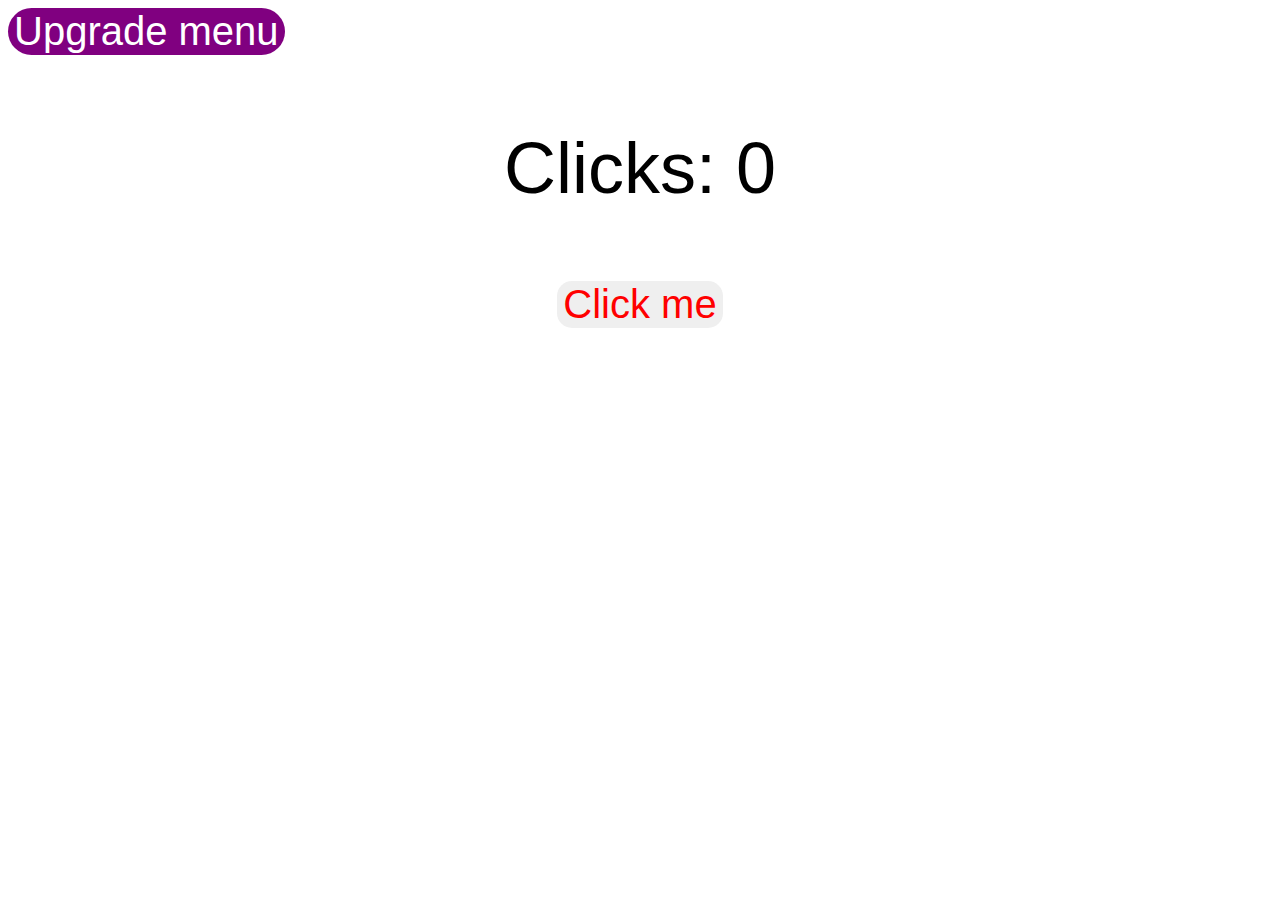
==== index.html @ a032e011 "Add files via upload" ====
<!DOCTYPE html>
<html>
<head>
<title>clicker</title>
<link rel="stylesheet" href="css/style.css">
</head>
<body>
    <button id="upgback" class="upgback">Back</button>
    <button id="upg" class="upg">Upgrade menu</button>
    <center>
        <p class="clicks" id="cl">Clicks: <a id="clicks">0</a></p>
        <button class="clme" id="clme">Click me</button>
    </center>
    <div class="upgmenu" id="upgmenu">
        <div class="upgs">
            <p>Upgrade 1</p>
            <button class="upg1">click</button>
        </div>
        <div class="upgs">
            <p>Upgrade 2</p>
            <button class="upg1">click</button>
        </div>
    </div>
</body>

<script type="text/javascript" src="js/click.js"></script>
</html>
---- css/style.css ----
body {
    background-color: white;
}

p{
    font-family: 'Gill Sans', 'Gill Sans MT', Calibri, 'Trebuchet MS', sans-serif;
}
.clicks {
    display: block;
    font-size: 72px;
    font-family: 'Gill Sans', 'Gill Sans MT', Calibri, 'Trebuchet MS', sans-serif;
}

.clme {
    display: block;
    border-radius: 15px;
    border: 0px;
    color: red;
    font-size: 40px;
}

.upg{
    display: block;
    border-radius: 50px;
    border: 0px;
    font-size: 40px;
    background-color: purple;
    color: white;
}

.upgback{
    display: none;
    border-radius: 50px;
    border: 0px;
    font-size: 40px;
    background-color: purple;
    color: white;
}

.upgmenu{
    display: none;
    background-color: purple;
    height: 200px;
    border-radius: 50px;
}

.upgs{
    position: relative;
    margin-left: 40px;
    top: 20px;
    margin: left;
    width: 200px;
    background-color: gray;
    font-size: 30px;
    border-radius: 50px;
    text-align: center;
    display:inline-block;
}

.upg1{
    border-radius: 50px;
    border: 0px;
    font-size: 35px;
    background-color: #3b3b3b;
    color: white;
    position: relative;
    margin-bottom: 15px;
}
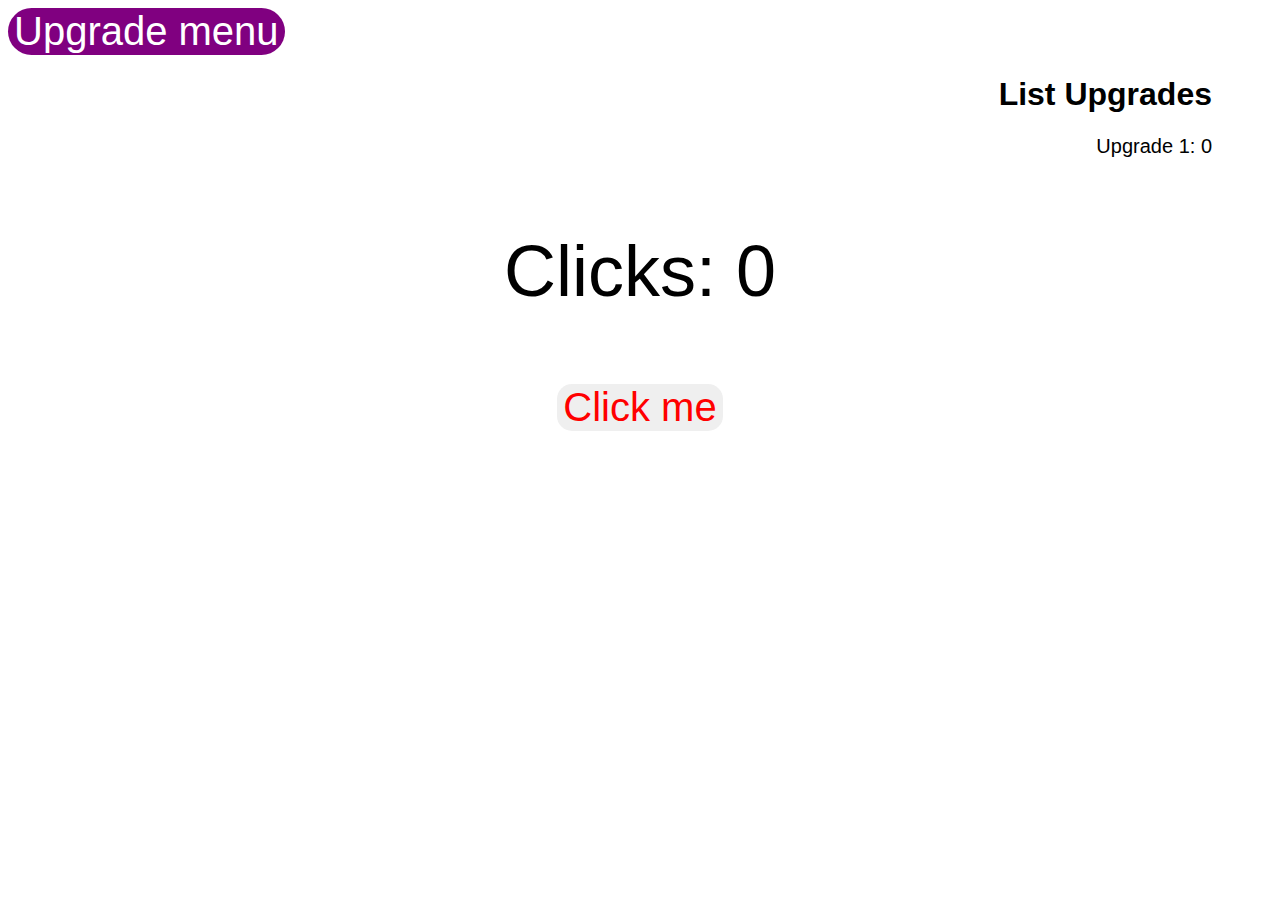
==== commit dac96dd5: "1" ====
--- a/index.html
+++ b/index.html
@@ -7,17 +7,21 @@
 <body>
     <button id="upgback" class="upgback">Back</button>
     <button id="upg" class="upg">Upgrade menu</button>
+    <h1 class="list" align="right">List Upgrades</h1>
+    <p align="right" class="vlist">Upgrade 1: <a id="upgrades1">0</a></p>
     <center>
         <p class="clicks" id="cl">Clicks: <a id="clicks">0</a></p>
-        <button class="clme" id="clme">Click me</button>
+        <button class="clme" id="clicker">Click me</button>
     </center>
     <div class="upgmenu" id="upgmenu">
         <div class="upgs">
             <p>Upgrade 1</p>
-            <button class="upg1">click</button>
+            <p class="price">Price: 10</p>
+            <button class="upg1" id="upgrade1">click</button>
         </div>
         <div class="upgs">
             <p>Upgrade 2</p>
+            <p class="price">Price: 20</p>
             <button class="upg1">click</button>
         </div>
     </div>
--- a/css/style.css
+++ b/css/style.css
@@ -17,6 +17,14 @@
     border: 0px;
     color: red;
     font-size: 40px;
+}
+
+.price{
+    position: relative;
+    bottom: 20px;
+    font-family: 'Gill Sans', 'Gill Sans MT', Calibri, 'Trebuchet MS', sans-serif;
+    font-size: 25px;
+    color:white;
 }
 
 .upg{
@@ -40,7 +48,7 @@
 .upgmenu{
     display: none;
     background-color: purple;
-    height: 200px;
+    height: 500px;
     border-radius: 50px;
 }
 
@@ -65,4 +73,18 @@
     color: white;
     position: relative;
     margin-bottom: 15px;
+    bottom: 20px;
 }
+
+.list{
+    font-family: 'Gill Sans', 'Gill Sans MT', Calibri, 'Trebuchet MS', sans-serif;
+    position: relative;
+    margin-right: 60px;
+}
+
+.vlist{
+    font-family: 'Gill Sans', 'Gill Sans MT', Calibri, 'Trebuchet MS', sans-serif;
+    position: relative;
+    font-size: 20px;
+    margin-right: 60px;
+}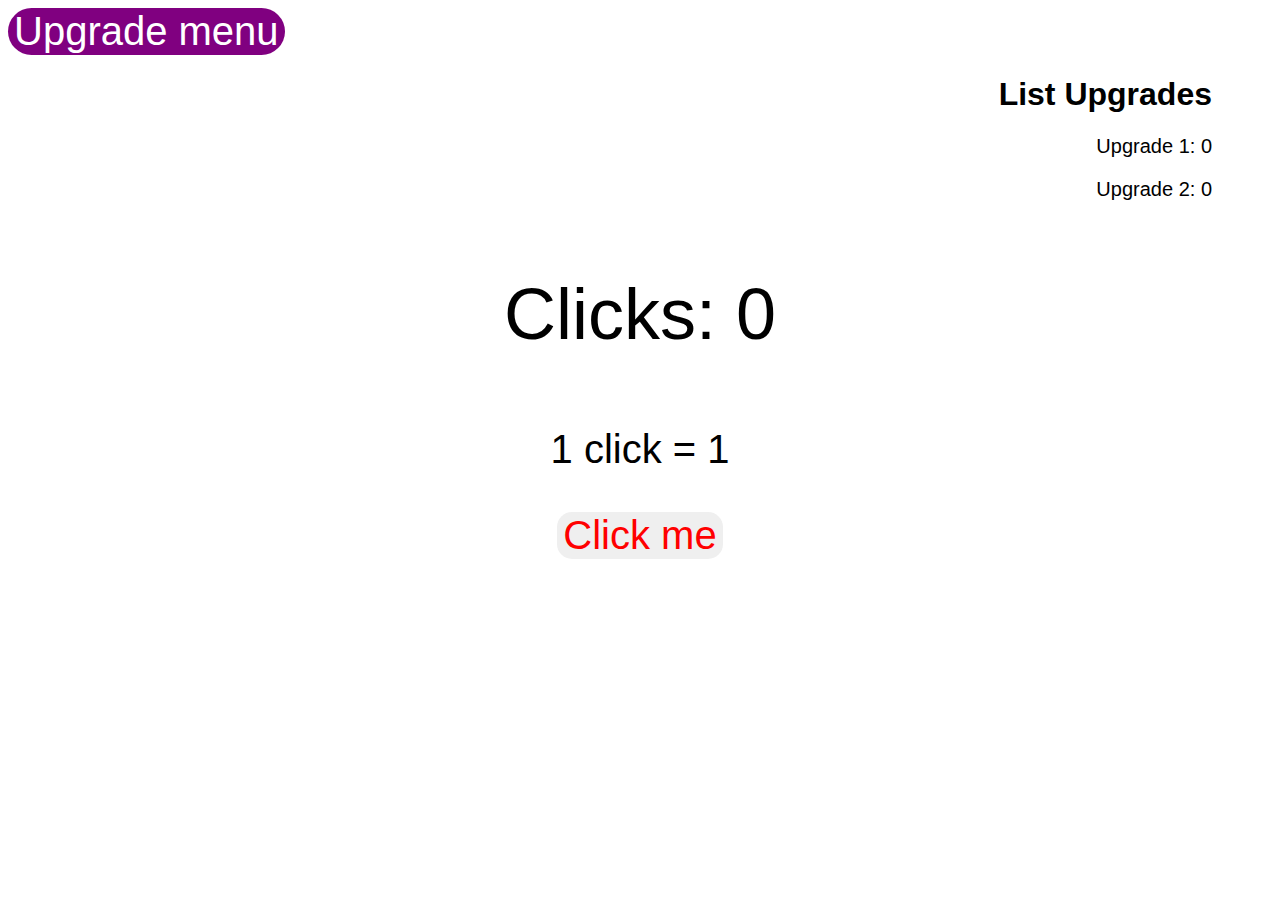
==== commit 770181e4: "5" ====
--- a/index.html
+++ b/index.html
@@ -9,20 +9,24 @@
     <button id="upg" class="upg">Upgrade menu</button>
     <h1 class="list" align="right">List Upgrades</h1>
     <p align="right" class="vlist">Upgrade 1: <a id="upgrades1">0</a></p>
+    <p align="right" class="vlist">Upgrade 2: <a id="upgrades2">0</a></p>
     <center>
         <p class="clicks" id="cl">Clicks: <a id="clicks">0</a></p>
+        <p class="plus">1 click = <a id="plus">0</a></p>
         <button class="clme" id="clicker">Click me</button>
     </center>
     <div class="upgmenu" id="upgmenu">
         <div class="upgs">
             <p>Upgrade 1</p>
+            <p class="prib">+2</p>
             <p class="price">Price: 10</p>
             <button class="upg1" id="upgrade1">click</button>
         </div>
         <div class="upgs">
             <p>Upgrade 2</p>
-            <p class="price">Price: 20</p>
-            <button class="upg1">click</button>
+            <p class="prib">+10000</p>
+            <p class="price">Price: 20000</p>
+            <button class="upg1" id="upgrade2">click</button>
         </div>
     </div>
 </body>
--- a/css/style.css
+++ b/css/style.css
@@ -87,4 +87,18 @@
     position: relative;
     font-size: 20px;
     margin-right: 60px;
+}
+
+.prib{
+    position: relative;
+    font-family: 'Gill Sans', 'Gill Sans MT', Calibri, 'Trebuchet MS', sans-serif;
+    font-size: 30px;
+    margin-bottom: 50px;
+    color:white;
+    font-weight: bold;
+}
+
+.plus{
+    margin-top; 0px;
+    font-size: 40px;
 }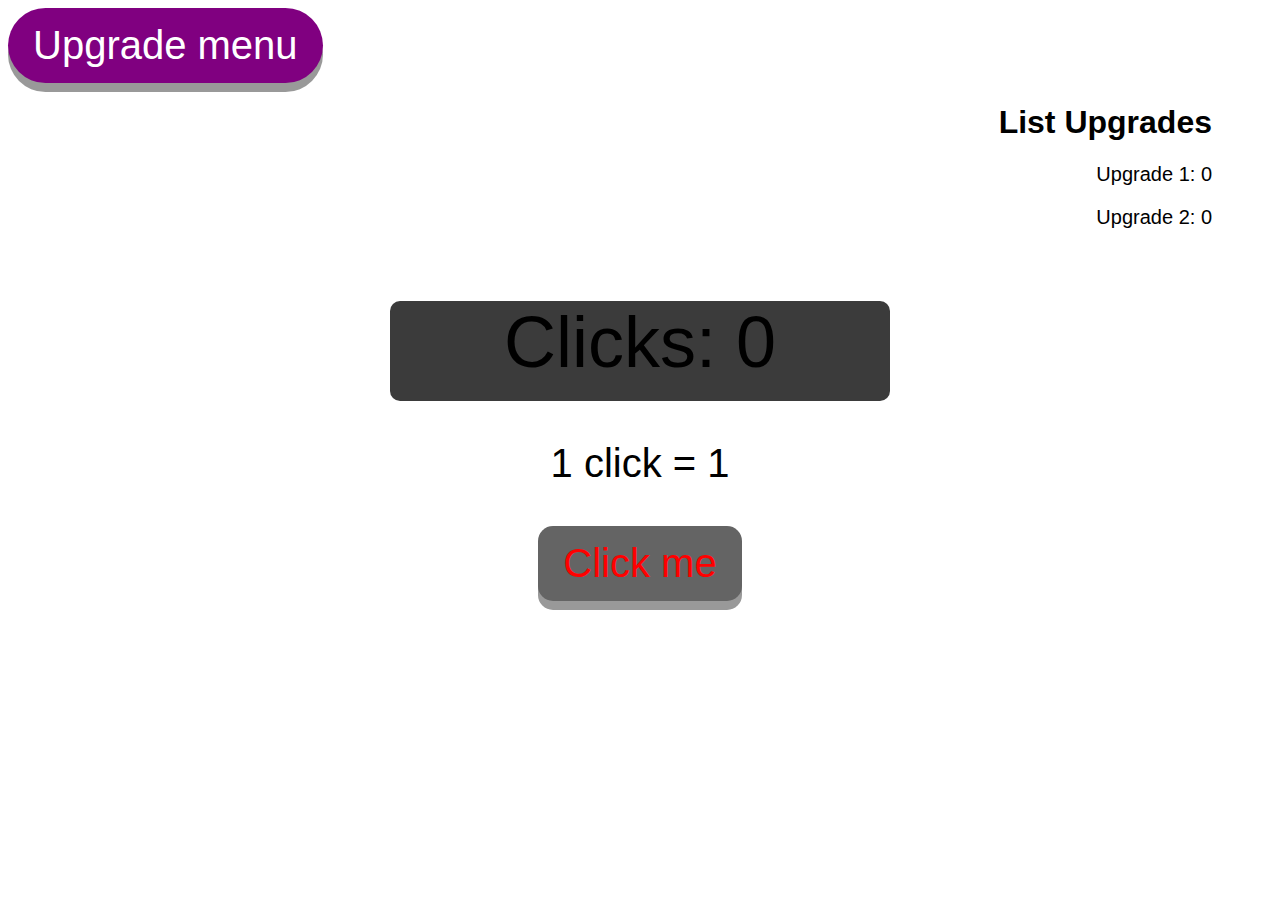
==== commit d1f5bbe4: "10" ====
--- a/index.html
+++ b/index.html
@@ -11,9 +11,12 @@
     <p align="right" class="vlist">Upgrade 1: <a id="upgrades1">0</a></p>
     <p align="right" class="vlist">Upgrade 2: <a id="upgrades2">0</a></p>
     <center>
+        <div class="cent">
         <p class="clicks" id="cl">Clicks: <a id="clicks">0</a></p>
+        </div>
         <p class="plus">1 click = <a id="plus">0</a></p>
         <button class="clme" id="clicker">Click me</button>
+
     </center>
     <div class="upgmenu" id="upgmenu">
         <div class="upgs">
--- a/css/style.css
+++ b/css/style.css
@@ -99,6 +99,33 @@
 }
 
 .plus{
-    margin-top; 0px;
     font-size: 40px;
+}
+
+button {
+    display: inline-block;
+    padding: 15px 25px;
+    font-size: 24px;
+    cursor: pointer;
+    text-align: center;
+    text-decoration: none;
+    outline: none;
+    color: #fff;
+    background-color: #646464;
+    border: none;
+    border-radius: 15px;
+    box-shadow: 0 9px #999;
+  }
+
+  button:active {
+    background-color: #5e8e3e;
+    box-shadow: 0 5px #666;
+    transform: translateY(4px);
+  }
+
+.cent{
+    background-color: #3b3b3b;
+    width: 500px;
+    height: 100px;
+    border-radius: 10px;
 }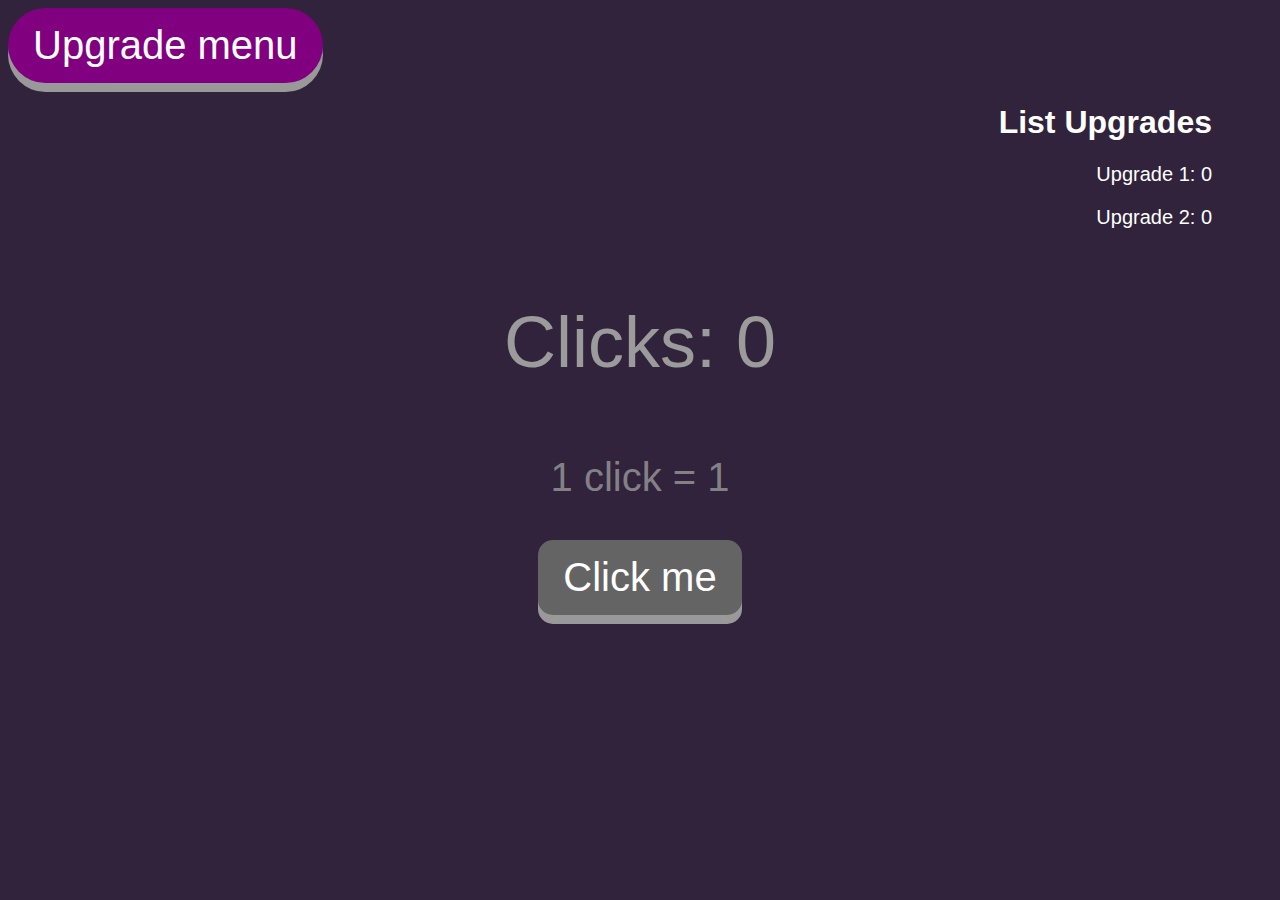
==== commit d5cdb4d3: "213" ====
--- a/index.html
+++ b/index.html
@@ -11,9 +11,7 @@
     <p align="right" class="vlist">Upgrade 1: <a id="upgrades1">0</a></p>
     <p align="right" class="vlist">Upgrade 2: <a id="upgrades2">0</a></p>
     <center>
-        <div class="cent">
         <p class="clicks" id="cl">Clicks: <a id="clicks">0</a></p>
-        </div>
         <p class="plus">1 click = <a id="plus">0</a></p>
         <button class="clme" id="clicker">Click me</button>
 
--- a/css/style.css
+++ b/css/style.css
@@ -1,11 +1,12 @@
 body {
-    background-color: white;
+    background-color: rgb(48, 35, 59);
 }
 
 p{
     font-family: 'Gill Sans', 'Gill Sans MT', Calibri, 'Trebuchet MS', sans-serif;
 }
 .clicks {
+    color: rgb(155, 155, 155);
     display: block;
     font-size: 72px;
     font-family: 'Gill Sans', 'Gill Sans MT', Calibri, 'Trebuchet MS', sans-serif;
@@ -15,7 +16,7 @@
     display: block;
     border-radius: 15px;
     border: 0px;
-    color: red;
+    color: rgb(255, 255, 255);
     font-size: 40px;
 }
 
@@ -80,6 +81,7 @@
     font-family: 'Gill Sans', 'Gill Sans MT', Calibri, 'Trebuchet MS', sans-serif;
     position: relative;
     margin-right: 60px;
+    color: white;
 }
 
 .vlist{
@@ -87,6 +89,7 @@
     position: relative;
     font-size: 20px;
     margin-right: 60px;
+    color: white;
 }
 
 .prib{
@@ -100,6 +103,7 @@
 
 .plus{
     font-size: 40px;
+    color: rgb(131, 129, 133);
 }
 
 button {
@@ -122,10 +126,3 @@
     box-shadow: 0 5px #666;
     transform: translateY(4px);
   }
-
-.cent{
-    background-color: #3b3b3b;
-    width: 500px;
-    height: 100px;
-    border-radius: 10px;
-}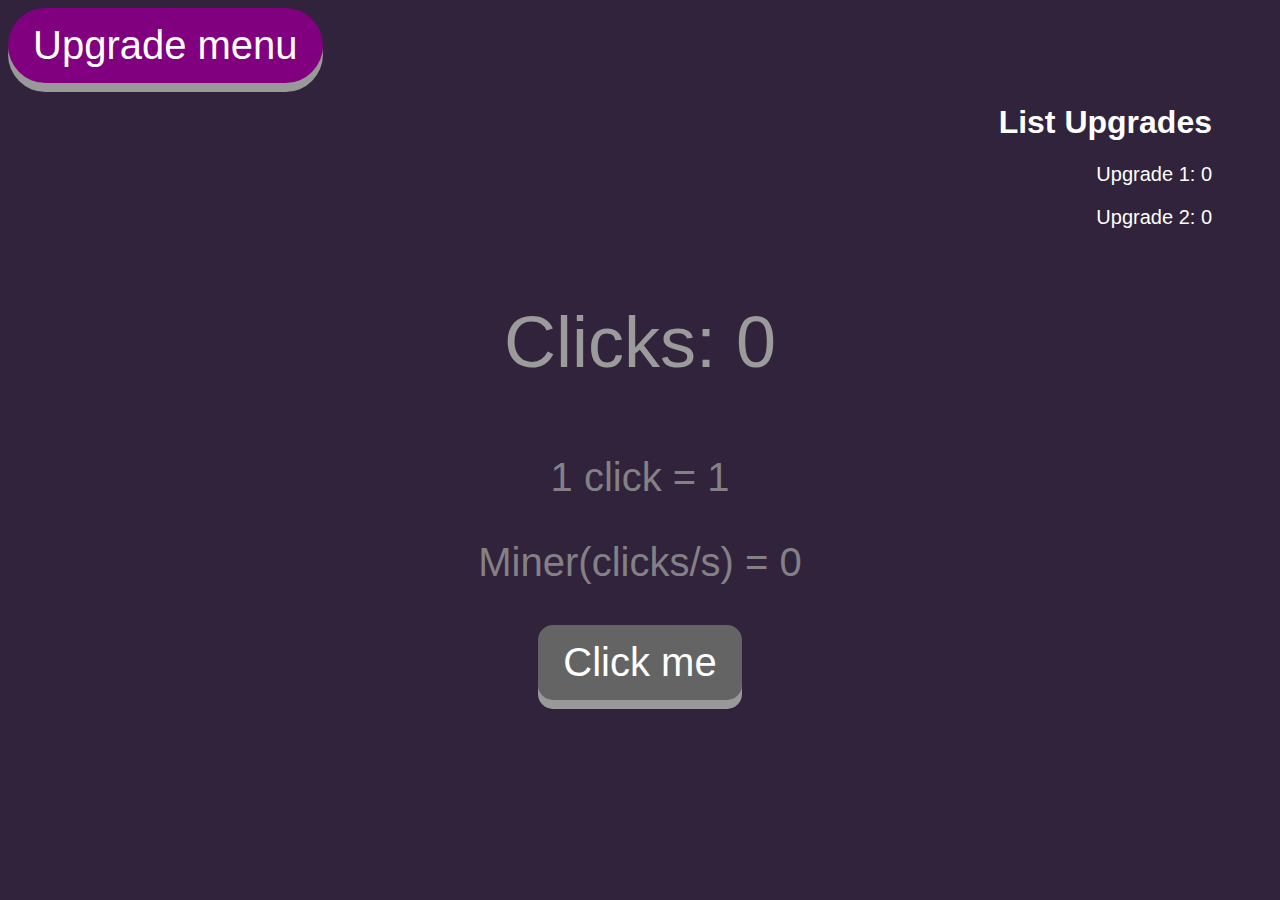
==== commit 042c0ab7: "Update Miner" ====
--- a/index.html
+++ b/index.html
@@ -1,9 +1,11 @@
 <!DOCTYPE html>
 <html>
+
 <head>
-<title>clicker</title>
-<link rel="stylesheet" href="css/style.css">
+    <title>clicker</title>
+    <link rel="stylesheet" href="css/style.css">
 </head>
+
 <body>
     <button id="upgback" class="upgback">Back</button>
     <button id="upg" class="upg">Upgrade menu</button>
@@ -13,6 +15,7 @@
     <center>
         <p class="clicks" id="cl">Clicks: <a id="clicks">0</a></p>
         <p class="plus">1 click = <a id="plus">0</a></p>
+        <p class="plus">Miner(clicks/s) = <a id="miners1">0</a></p>
         <button class="clme" id="clicker">Click me</button>
 
     </center>
@@ -24,13 +27,26 @@
             <button class="upg1" id="upgrade1">click</button>
         </div>
         <div class="upgs">
+            <p>Miner</p>
+            <p class="prib">+250/s</p>
+            <p class="price">Price: 5000</p>
+            <button class="upg1" id="miner1">click</button>
+        </div>
+        <div class="upgs">
             <p>Upgrade 2</p>
             <p class="prib">+10000</p>
             <p class="price">Price: 20000</p>
             <button class="upg1" id="upgrade2">click</button>
         </div>
+        <div class="upgs">
+            <p>Miner 2</p>
+            <p class="prib">+25000/s</p>
+            <p class="price">Price: 30000</p>
+            <button class="upg1" id="miner2">click</button>
+        </div>
     </div>
 </body>
 
 <script type="text/javascript" src="js/click.js"></script>
-</html>
+
+</html>--- a/css/style.css
+++ b/css/style.css
@@ -122,7 +122,7 @@
   }
 
   button:active {
-    background-color: #5e8e3e;
+    background-color: #6100b1;
     box-shadow: 0 5px #666;
     transform: translateY(4px);
   }
